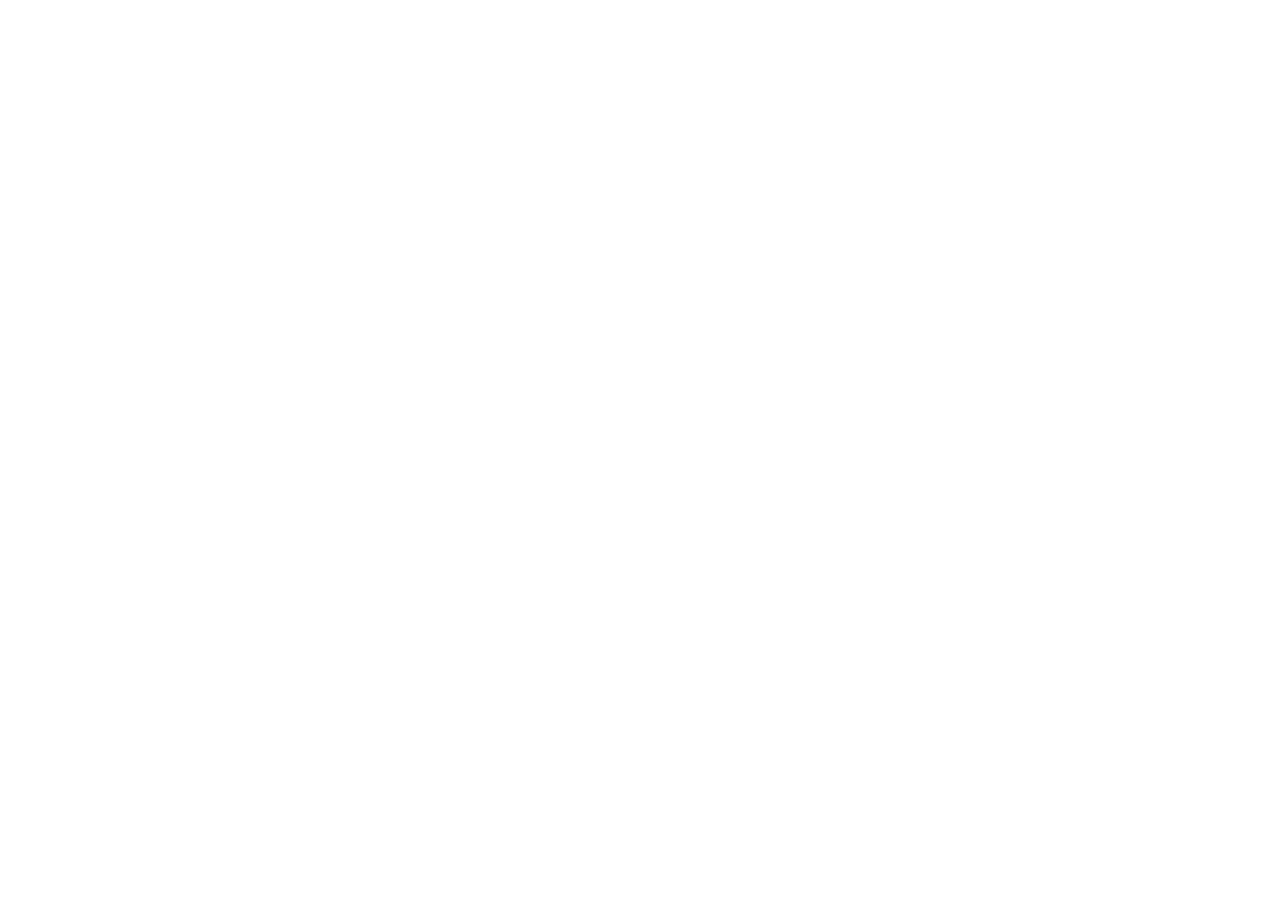
==== Contador Dias/index.html @ 8d670d03 "se finalizo el proyecto de mascaras" ====
<!DOCTYPE html>
<html lang="en">
<head>
    <meta charset="UTF-8">
    <meta http-equiv="X-UA-Compatible" content="IE=edge">
    <meta name="viewport" content="width=device-width, initial-scale=1.0">
    <title>Contador Dias</title>
    <link rel="stylesheet" href="style.css">
</head>
<body>
    



    <script src="main.js"></script>
</body>
</html>

<!-- video 01:02:00 -->
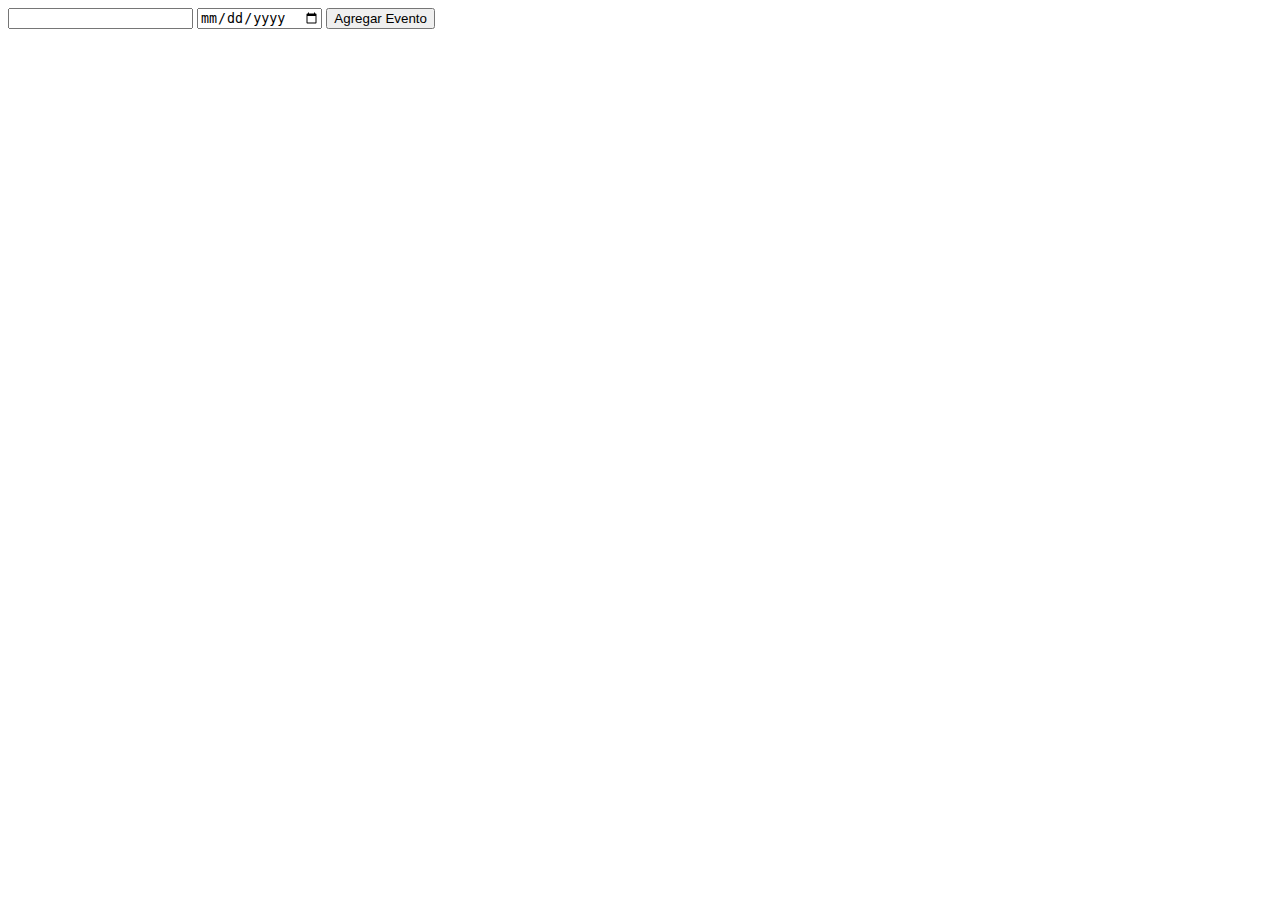
==== commit 1c7ee4d4: "se empezo el proyecto de contador de dias" ====
--- a/Contador Dias/index.html
+++ b/Contador Dias/index.html
@@ -1,19 +1,27 @@
 <!DOCTYPE html>
 <html lang="en">
-<head>
-    <meta charset="UTF-8">
-    <meta http-equiv="X-UA-Compatible" content="IE=edge">
-    <meta name="viewport" content="width=device-width, initial-scale=1.0">
+  <head>
+    <meta charset="UTF-8" />
+    <meta http-equiv="X-UA-Compatible" content="IE=edge" />
+    <meta name="viewport" content="width=device-width, initial-scale=1.0" />
     <title>Contador Dias</title>
-    <link rel="stylesheet" href="style.css">
-</head>
-<body>
-    
+    <link rel="stylesheet" href="style.css" />
+  </head>
+  <body>
+    <div class="app">
+      <div class="form">
+        <form action="">
+          <input type="text" id="eventName" />
+          <input type="date" id="eventDate" />
+          <input type="submit" id="bAdd" value="Agregar Evento" />
+        </form>
+      </div>
 
-
+      <div id="eventsContainer"></div>
+    </div>
 
     <script src="main.js"></script>
-</body>
+  </body>
 </html>
 
-<!-- video 01:02:00 -->+<!-- video 01:16:00 -->
